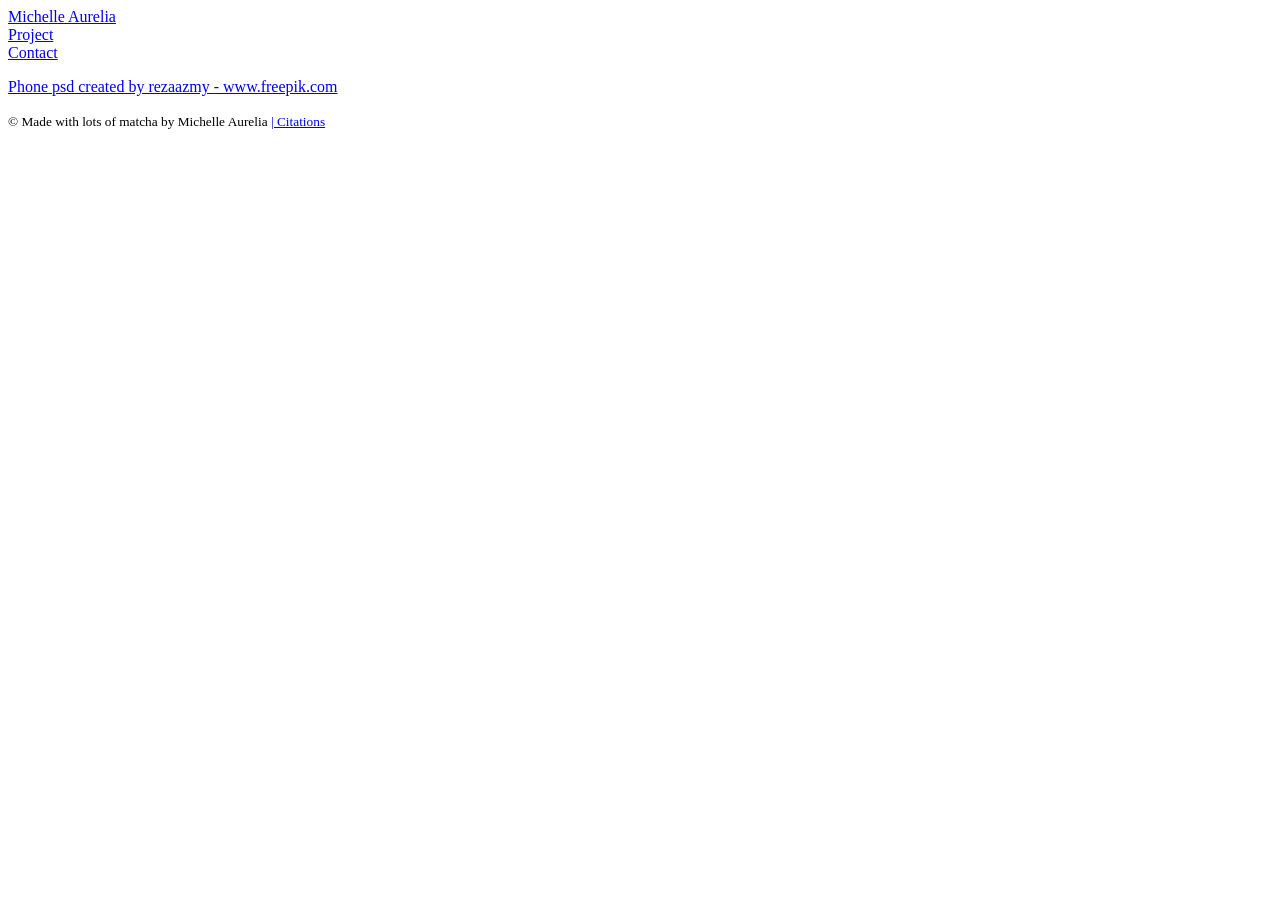
==== citations.html @ 9aeeb9d4 "First Commit" ====
<!DOCTYPE html>
<html lang="en">

<head>

    <meta charset="utf-8" />
    <meta name="viewport" content="width=device-width, initial-scale=1">

    <title>Michelle Aurelia's Portfolio</title>

    <link href="css/main.css" rel="stylesheet">
    <link href="css/fonts.css" rel="stylesheet">
    <link href="css/grids.css" rel="stylesheet">


</head>

<body>

    <header>
        <div class="container">
            <div class="nav-wrapper">
                <div class="left-side">
                    <div class="brand">
                        <a href="secondpage.html">Michelle Aurelia</a>
                    </div>
                </div>
                
                <div class="right-side">
                    <div class="nav-link-wrapper">
                        <a href="secondpage.html">Project</a>
                    </div>
                    <div class="nav-link-wrapper">
                        <a href="contact.html">Contact</a>
                    </div>
                </div>

            </div>
        </div>
    </header>

    <div class="citations">
        <p><a href='https://www.freepik.com/psd/phone'>Phone psd created by rezaazmy - www.freepik.com</a></p>
    </div>
    
    <footer class="below">
        <div class="below-text">
            <small>
                © Made with lots of matcha by Michelle Aurelia
            </small>
            <a href="citations.html">
                <small>
                    | Citations
                </small>
            </a>
        </div>
    </footer>

        
    </body>
</html>
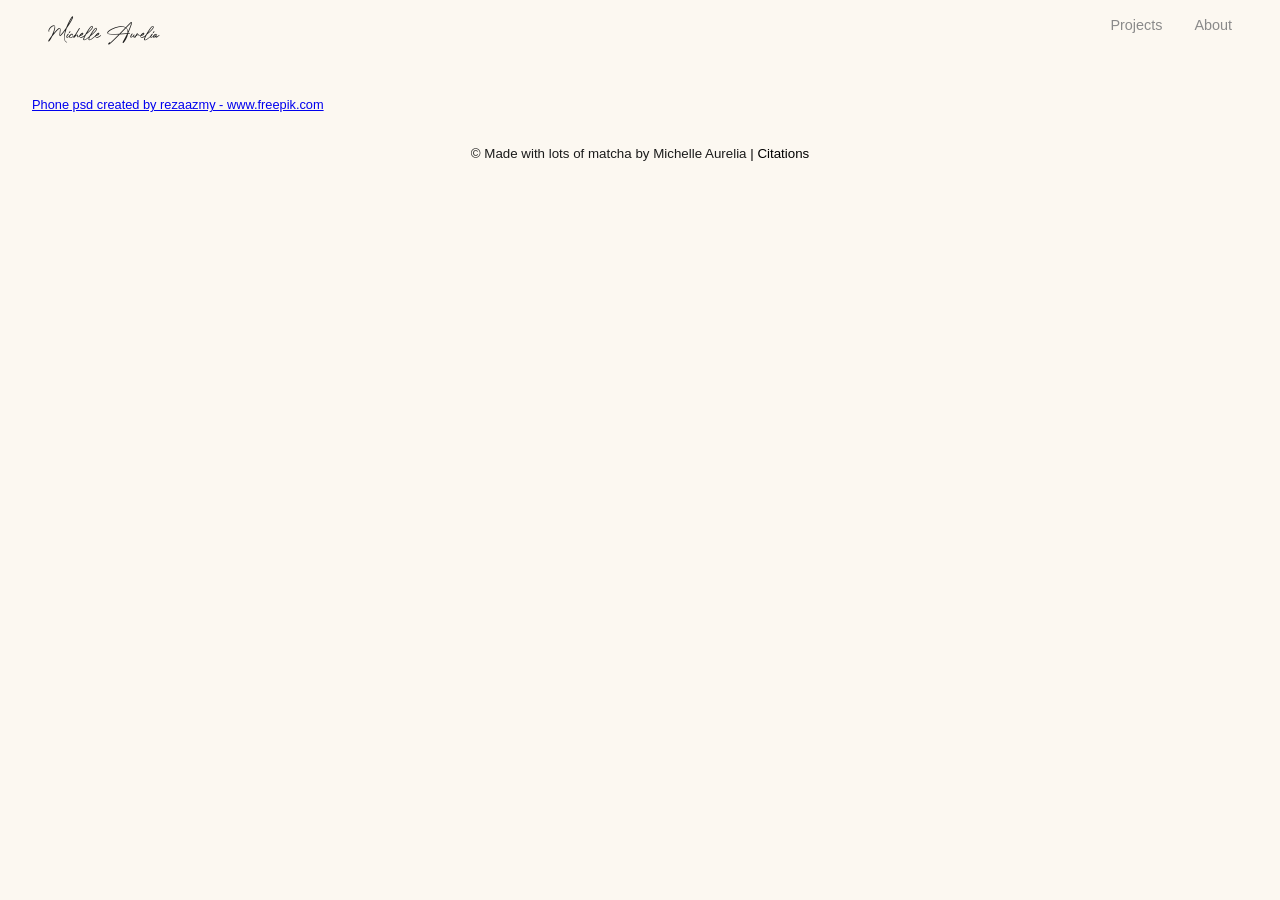
==== commit 7cde198c: "merging" ====
--- a/citations.html
+++ b/citations.html
@@ -28,10 +28,10 @@
                 
                 <div class="right-side">
                     <div class="nav-link-wrapper">
-                        <a href="secondpage.html">Project</a>
+                        <a href="secondpage.html">Projects</a>
                     </div>
                     <div class="nav-link-wrapper">
-                        <a href="contact.html">Contact</a>
+                        <a href="contact.html">About</a>
                     </div>
                 </div>
 
--- a/css/main.css
+++ b/css/main.css
@@ -0,0 +1,805 @@
+/* Main Styles */
+
+body {
+    font-family: "Poppins", Helvetica, sans-serif;
+    background-color: #fcf8f1;
+    color: #1b1b1b;
+    margin: 0;
+    font-weight: light;
+}
+
+.container {
+    display: grid;
+    grid-template-columns: 1fr;
+}
+
+h1{
+    font-family: "Photograph Signature", Helvetica, sans-serif;
+    font-size: 8vw;
+}
+
+h2{
+    letter-spacing: 0.15em;
+    font-size: 1rem;
+}
+
+ul{
+    list-style: none;
+    padding-inline-start: 0px;
+}
+
+/* Nav Styles Learned from Udemy https://www.youtube.com/watch?v=5bMdjkfvONE */
+
+.nav-wrapper {
+    display: flex;
+    justify-content: space-between;
+    padding: 1rem;
+}
+
+.left-side {
+    margin-left: 2rem;
+}
+
+.brand a {
+    font-family: "Photograph Signature", Helvetica, sans-serif;
+    font-size: 1.2rem;
+    color: #1b1b1b;
+    transition: 0.5s ease-in-out;
+    text-decoration: none;
+}
+
+.brand a:hover, .brand a:focus {
+    color: #c57171;
+}
+
+.right-side {
+    display: flex;
+}
+
+.nav-wrapper > .right-side > div {
+    margin-right: 2rem;
+}
+
+.nav-link-wrapper {
+    height: 1.5rem;
+    border-bottom: 1px solid transparent;
+    transition: border-bottom 0.3s ease-in;
+}
+
+.nav-link-wrapper a {
+    color: #8a8a8a;
+    text-decoration: none;
+    transition: color 0.5s ease-in;
+    font-size: 0.9rem;
+}
+
+.nav-link-wrapper:hover, .nav-link-wrapper:focus{
+    border-bottom: 1px solid #1b1b1b;
+}
+
+.nav-link-wrapper a:hover, .nav-link-wrapper a:focus{
+    color: black;
+}
+
+@media (max-width: 22rem) {
+    
+    .left-side {
+        margin-left: 0.5rem;
+    }
+    
+    .brand a {
+        font-size: 1rem;
+    }
+
+    .nav-wrapper > .right-side > div {
+        margin-right: 0.5rem;
+    }
+    
+    .nav-link-wrapper a {
+        font-size: 0.8rem;
+    }
+   
+}
+  
+@media (max-width: 67.5rem) {
+
+    #logo{
+        height: 5rem;
+        width: auto;
+    }
+   
+}
+
+@media (max-width: 48.75rem) {
+
+    #logo{
+        height: 3rem;
+        width: auto;
+    }
+   
+}
+
+@media (max-width: 30rem) {
+
+    #logo{
+        height: 2rem;
+        width: auto;
+    }
+   
+}
+
+.continue-button{
+    margin: 2rem;
+    text-align: center;
+}
+
+
+/* Second Page Attributes */
+
+.intro {
+    display: grid;
+    grid-template-columns: 2fr 1fr;
+    margin: 2rem;
+}
+
+
+.flower img{
+    width: 17vw;
+    position: absolute;
+}
+
+.flower-top{
+  margin-left: 40%;
+}
+.flower-bottom{
+    margin-top: 50%;
+  }
+
+.title-text{
+    margin-left: 7rem;
+    margin-top: 8rem;
+}
+.subtitle-text{
+    margin-top: -5rem;
+    margin-left: 7rem;
+
+}
+
+.subtitle-text h2{
+    font-family: "Poppins Light", Helvetica, sans-serif;
+    max-width: 55rem;
+}
+
+.intro-project{
+    margin: 3rem 2rem 2rem 7rem;
+}
+
+.intro-project h2{
+    font-size: 1rem;
+    font-weight: bolder;
+}
+
+
+@media (max-width: 57.5rem) {
+
+   .title-text h1{
+    font-size: 5rem;
+    }
+    .subtitle-text h2{
+        font-size: 1rem;
+        margin-right: 5rem;
+    }
+    .subtitle-text{
+        margin-top: -3rem;
+      
+    }
+    .intro-project{
+        margin: 3rem 2rem 2rem 7rem;
+    }
+}
+
+@media (max-width: 43.75rem) {
+
+    .title-text{
+        margin-left: 3rem;
+        margin-top: 4rem;
+    }
+
+    .subtitle-text{
+        margin-left: 3rem;
+    }
+
+    .title-text h1{
+        font-size: 4rem;
+    }
+
+    .subtitle-text h2{
+        margin-top: 3rem;
+        font-size: 0.8rem;
+        margin-right: 3rem;
+    }
+
+    .intro-project{
+        margin: 3rem 2rem 2rem 3rem;
+    }
+
+
+ }
+
+ @media (max-width: 21.875rem) {
+
+    .title-text{
+        margin-left: 2rem;
+        margin-top: 3rem;
+    }
+
+    .title-text h1{
+        font-size: 3.5rem;
+    }
+
+    .subtitle-text h2{
+        margin-left: -1rem;
+        margin-top: 3rem;
+       font-size: 0.7rem;
+       margin-right: 1rem;
+    }
+
+
+    .intro-project{
+        margin: 2rem;
+    }
+
+ }
+
+ /* Projects Detail in Main Page */
+
+ .projects{
+     margin-top: 8rem;
+ }
+
+ .project-showcase{
+    display: grid;
+    grid-template-columns: 1fr 1fr;
+    margin: 2rem;
+ }
+
+
+ .project-showcase img{
+    width: 70%;
+    margin-left: 4.5rem;
+    border-radius: 1rem;
+ }
+
+ .main-img{
+     transition: 0.3s ease-in-out;
+ }
+
+
+ .main-img:hover, .main-img:focus{
+    transform: scale(1.03);
+}
+
+ .about-project{
+     color: black;
+     text-decoration: none;
+     margin-right: 5rem;
+ }
+
+ .about-project h2{
+    font-family: "Love Board", sans-serif;
+    font-size: 2rem;
+    font-weight: bolder;
+}
+
+.about-project h3{
+    font-size: 1rem;
+    font-weight: lighter;
+    margin-top: -1.3rem;
+}
+
+.project-button{
+    margin-top: 4rem;
+}
+
+.seemore-link{
+    font-weight: bold;
+    font-family: "Love Board", sans-serif;
+    color: black;
+    border: 0.2rem solid #000000;
+    padding: 0.6rem;
+    border-radius: 2rem;
+    text-decoration: none;
+    font-size: 1.2rem;
+    transition: 0.4s ease-in-out;
+}
+
+.seemore-link:hover, .prototype-link:focus{
+    text-decoration: none;
+    background-color: #c57171;
+    border-color: #c57171;
+    color: white;
+}
+
+@media (max-width: 76.875rem) {
+    .about-project h2{
+        font-size: 1.5rem;
+    }
+
+    .about-project h3{
+        margin-top: -0.5rem;
+    }
+
+    .seemore-link {
+        font-size: 1rem;
+    }
+}
+
+@media (max-width: 61.25rem) {
+    .about-project h2{
+        margin-top: -0.1rem;
+        font-size: 1.3rem;
+    }
+    .seemore-link {
+        font-size: 1rem;
+    }
+
+    .project-button{
+        margin-top: 2rem;
+    }
+    
+}
+
+
+@media (max-width: 52.5rem) {
+
+    .about-project{
+        margin-right: 3rem;
+    }
+}
+
+@media (max-width: 50.625rem) {
+
+    .project-button{
+        margin-top: 3rem;
+        margin-left: -4rem;
+    }
+    .seemore-link {
+        color: black;
+        border: 0.15rem solid #000000;
+    }
+}
+
+@media (max-width: 45rem) {
+
+    .about-project {
+        margin-right: 1rem;
+        margin-left: -0.7rem;
+        margin-top: 0rem;
+    }
+
+    .about-project h2{
+        font-size: 0.9rem;
+    }
+    
+    .about-project h3{
+        font-size: 0.8rem;
+        margin-top: -0.4rem;
+    }
+
+    .about-project p{
+        font-size: 0.75rem;
+    }
+
+    .seemore-link {
+        font-size: 0.7rem;
+    }
+
+    .project-button{
+        margin-top: 2rem;
+        margin-left: 0rem;
+    }
+
+}
+
+@media (max-width: 43.75rem) {
+
+    .project-showcase img{
+        margin-left: 1.5rem;
+    }
+
+}
+
+@media (max-width: 33.75rem) {
+    .project-showcase{
+        display: grid;
+        grid-template-columns: 1fr;
+        margin: 1rem;
+     }
+
+    .about-project{
+        margin: 1rem 1rem 1rem 2rem;
+
+    }
+
+    .project-showcase img{
+        border-radius: 0.5rem;
+     }
+
+    .about-project h2{
+         font-size: 0.8rem;
+    }
+
+    .about-project h3{
+        font-size: 0.7rem;
+        margin-top: -0.3rem;
+    }
+
+    .about-project p{
+        font-size: 0.75rem;
+    }
+
+}
+
+@media (max-width: 26.625rem) {
+    .title-text{
+        margin-right: 1rem;
+    }
+    .title-text h1{
+        font-size: 3rem;
+    }
+    
+
+   .about-project{
+       margin-left: 1.7rem;
+   }
+
+}
+
+@media (max-width: 21.875rem) {
+
+    .project-showcase img{
+        margin: 0rem;
+    }
+    .about-project{
+        margin-left: 0rem;
+    }
+
+}
+
+/* Project Focused */
+
+.project-brief{
+    text-align: center;
+    padding: 2rem 0rem 1rem 0rem;
+    width: 90%;
+    max-width: 1200px;
+    margin: auto;
+}
+
+.project-brief p{
+    font-family: "Poppins", Helvetica, sans-serif;
+    font-size: 0.9rem;
+    font-weight: normal;
+}
+
+.text-link{
+    text-decoration: none;
+    transition: 0.2s ease-in;
+    color: #c57171;
+}
+
+.text-link:hover, .text-link:focus{
+    color:black;
+    text-decoration: underline;
+}
+
+.project-brief img{
+   width: 90%;
+   border-radius: 2rem;
+   height: auto;
+}
+
+.project-brief h1{
+    font-size: 4rem;
+    margin: 2rem;
+}
+
+.project-brief h2{
+    font-family: "Love Board", sans-serif;
+    font-size: 1.2rem;
+}
+
+.project-details{
+    padding: 2rem 0rem 1rem 0rem;
+    width: 90%;
+    max-width: 1200px;
+    margin: auto;
+}
+
+.project-details h2{
+   text-align: left;
+}
+
+
+.line-break{
+
+    margin: 1em 0;
+    opacity: 70%;
+
+}
+
+.breakdown h2{
+    margin-top: 5rem;
+}
+
+
+.research img{
+    max-width: 40%;
+    height: auto;
+    margin: 1rem;
+}
+
+.ideation img{
+    max-width: 60%;
+    height: auto;
+}
+
+.wireframe img{
+    border-radius: 1rem;
+    margin-top: 1rem;
+    max-width: 40%;
+    height: auto;
+}
+
+.testing img{
+    max-width: 70%;
+    height: auto;
+    border-radius: 1rem;
+    margin: 2rem;
+}
+
+.visual img{
+    max-width: 50%;
+    height: auto;
+    margin-top: 1rem;
+    border-radius: 1rem;
+}
+
+.finalprot img{
+    border-radius: 1rem;
+    margin-top: 1rem;
+}
+
+
+.project-details p{
+    line-height: 2rem;
+    text-align: left;
+}
+
+
+
+.prototype-button{
+    margin-top: 4rem;
+   
+}
+
+.prototype-link{
+    font-weight: bold;
+    font-family: "Love Board", sans-serif;
+    color: black;
+    border: 0.2rem solid #000000;
+    padding: 0.6rem;
+    border-radius: 2rem;
+    text-decoration: none;
+    font-size: 1.2rem;
+    transition: 0.4s ease-in-out;
+}
+
+.prototype-link:hover, .prototype-link:focus{
+    text-decoration: none;
+    background-color: #c57171;
+    border-color: #c57171;
+    color: white;
+}
+
+/* media for detailed page */
+
+@media (max-width: 67rem){
+    .prototype-link{
+        font-size: 1rem;
+    }
+    .breakdown h2 {
+        margin-top: 4rem;
+    }
+}
+
+@media (max-width: 46.25rem){
+    .project-brief img{
+        border-radius: 1rem;
+    }
+    .project-brief h1 {
+        font-size: 3rem;
+        margin: 1.5rem;
+    }
+    .four-column-grid h2{
+        font-size: 1rem;
+    }
+    .four-column-grid li{
+        font-size: 0.9rem;
+    }
+
+    .project-details img{
+        border-radius: 0.5rem;
+        max-width: 80%;
+    }
+    .breakdown h2 {
+        margin-top: 3rem;
+    }
+    .prototype-button {
+        margin-top: 2rem;
+    }
+    .prototype-link{
+        border: 0.15rem solid #000000;
+        font-size: 0.8rem;
+    }
+}
+
+@media (max-width: 43.75rem){
+    
+    .project-details h2{
+        font-size: 1rem;
+    }
+    .project-details p{
+        font-size: 0.8rem;
+    }
+    
+}
+
+@media (max-width: 32rem){
+    
+   .project-brief h1{
+       font-size: 2rem;
+   }
+   .four-column-grid{
+    width: 90%;
+    }
+   .four-column-grid h2{
+    font-size: 0.9rem;
+    }
+    .four-column-grid li{
+        font-size: 0.8rem;
+    }
+    .project-details {
+        margin-top: -1rem;
+    }
+}
+
+/* About Page */
+
+.about-section{
+    display: grid;
+    grid-template-columns: 1fr 1fr;
+    margin: 2rem;
+ }
+
+ .about-section img{
+    width: 70%;
+    margin-left: 3.5rem;
+    border-radius: 1rem;
+ }
+
+.about-details{
+    padding: 2rem 0rem 1rem 0rem;
+    width: 90%;
+    max-width: 1200px;
+    margin: auto;
+}
+
+.intro-divider{
+    display: grid;
+    grid-template-columns: 1fr 1fr;
+}
+
+.about-image{
+    width: 100%;
+    height: auto;
+}
+
+.about-image img{
+    -webkit-border-radius:5%;
+}
+
+.about-myself{
+    margin-top: -3rem;
+}
+
+.about-myself h1{
+    font-size: 6vw;
+}
+
+
+.about-myself p{
+    margin-top: -1rem;
+    padding: 0.5rem;
+    line-height: 2rem;
+    text-align: justify;
+}
+
+/* media for about page */
+
+@media (max-width: 69.7rem){
+    .about-myself p{
+        font-size: 0.9rem;
+        margin-top: -0.5rem;
+        padding: 0.3rem;
+        line-height: 1.8rem;
+    }
+
+    .about-section img{
+        width: 90%;
+        margin-left: 0rem;
+        border-radius: 1rem;
+     }
+}
+
+@media (max-width: 62.5rem){
+    .about-myself p{
+        font-size: 0.8rem;
+        margin-top: -1rem;
+        padding: 0.3rem;
+        line-height: 1.8rem;
+    }
+}
+
+@media (max-width: 62.5rem){
+    .about-myself p{
+        font-size: 0.7rem;
+        padding: 0.3rem;
+        line-height: 1.8rem;
+    }
+}
+
+@media (max-width: 37.5rem){
+    .about-section{
+        display: grid;
+        grid-template-columns: 1fr;
+        margin: 1rem;
+     }
+
+     .about-myself h1 {
+        font-size: 2.5rem;
+        margin-top: 4rem;
+    }
+}
+
+
+
+
+/* footer */
+.below{
+   text-align: center;
+   margin: 1rem;
+}
+
+.below-text a{
+    color: black;
+    text-decoration: none;
+    transition-duration: 0.5s ease-in;
+  
+}
+
+.below-text a:hover, .below-text a:focus{
+    text-decoration: underline;
+}
+
+
+/* Citations */
+.citations{
+    margin: 2rem;
+}
+
+.citations p{
+    font-size: 0.8rem;
+}
+
+/* try using the max-width for the about text */
--- a/css/fonts.css
+++ b/css/fonts.css
@@ -0,0 +1,35 @@
+@font-face {
+    font-family: Poppins;
+    src: url(.../fonts/Poppins-Regular.otf);
+}
+
+@font-face {
+    font-family: Poppins Light;
+    src: url(.../fonts/Poppins-Light.otf);
+}
+
+@font-face {
+    font-family: Poppins Medium;
+    src: url(.../fonts/Poppins-Medium.otf)
+}
+
+@font-face {
+    font-family: Poppins Bold;
+    src: url(.../fonts/Poppins-Bold.otf);
+}
+
+@font-face {
+    font-family: Photograph Signature;
+    src: url(../fonts/Photograph\ Signature.ttf)
+}
+
+@font-face {
+    font-family: LoveBoard;
+    src: url(../fonts/Love\ Board.otf)
+}
+
+@font-face {
+    font-family: Love Board;
+    src: url(../fonts/Love-Board.woff)
+}
+
--- a/css/grids.css
+++ b/css/grids.css
@@ -0,0 +1,35 @@
+.four-column-grid{
+    display: grid;
+    grid-template-columns: 1fr 1fr;
+    padding: 1rem 0rem 1rem 0rem;
+    row-gap: 1.3rem;
+    width: 100%;
+    max-width: 1000px;
+    margin: auto;
+    text-align: center;
+}
+
+@media  (min-width: 60rem) {
+
+    .four-column-grid{
+    grid-template-columns: 1fr 1fr 1fr 1fr;
+    padding: 2rem 0rem 2rem 0rem;
+    }
+    
+}
+
+@media (max-width: 46.25rem){
+
+    .four-column-grid {
+        row-gap: 1rem;
+      
+    }
+}
+
+.two-column-add-gutters{
+    grid-column-gap: 10%;
+	grid-row-gap: 3rem;
+    grid-template-columns: 50% 50%;
+	grid-template-rows: auto;
+	grid-auto-flow: row;
+}
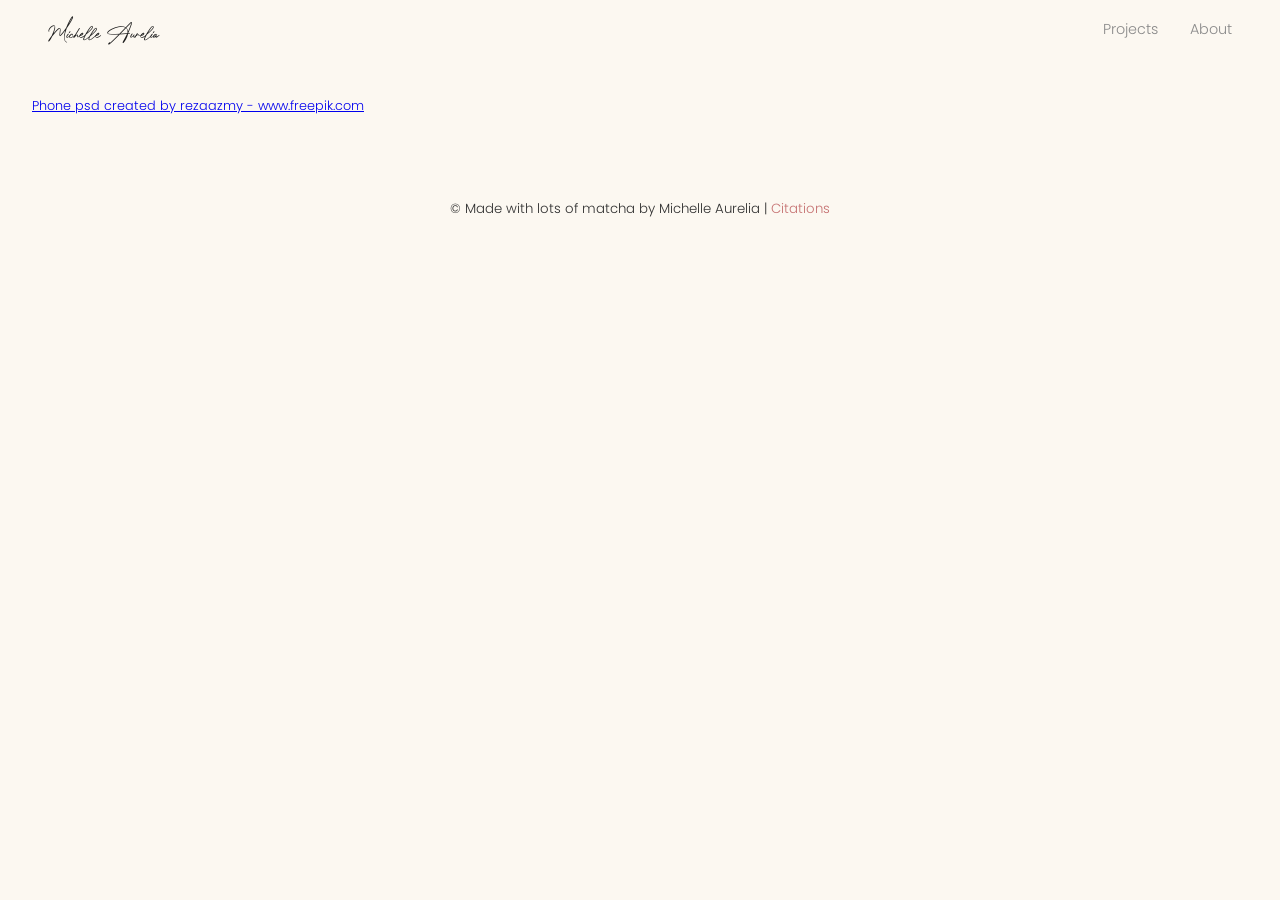
==== commit 200509ca: "update citation" ====
--- a/citations.html
+++ b/citations.html
@@ -46,11 +46,11 @@
     <footer class="below">
         <div class="below-text">
             <small>
-                © Made with lots of matcha by Michelle Aurelia
+                © Made with lots of matcha by Michelle Aurelia 
+                | 
             </small>
-            <a href="citations.html">
-                <small>
-                    | Citations
+            <a class="text-link" href="citations.html">
+                <small>Citations
                 </small>
             </a>
         </div>
--- a/css/main.css
+++ b/css/main.css
@@ -1,11 +1,10 @@
 /* Main Styles */
 
 body {
-    font-family: "Poppins", Helvetica, sans-serif;
+    font-family: "Poppins Light", Helvetica, sans-serif;
     background-color: #fcf8f1;
-    color: #1b1b1b;
+    color: rgb(48, 48, 48);
     margin: 0;
-    font-weight: light;
 }
 
 .container {
@@ -100,60 +99,54 @@
     }
    
 }
-  
-@media (max-width: 67.5rem) {
-
-    #logo{
-        height: 5rem;
-        width: auto;
-    }
-   
-}
-
-@media (max-width: 48.75rem) {
-
-    #logo{
-        height: 3rem;
-        width: auto;
-    }
-   
-}
-
-@media (max-width: 30rem) {
-
-    #logo{
-        height: 2rem;
-        width: auto;
-    }
-   
-}
-
-.continue-button{
-    margin: 2rem;
-    text-align: center;
-}
+ 
 
 
 /* Second Page Attributes */
+
+
 
 .intro {
     display: grid;
-    grid-template-columns: 2fr 1fr;
+    grid-template-columns: 1.5fr 1fr;
     margin: 2rem;
 }
 
-
 .flower img{
-    width: 17vw;
+    max-width: 17vw;
     position: absolute;
 }
 
 .flower-top{
-  margin-left: 40%;
+  margin-left: 29%;
+  margin-top: 10%;
 }
 .flower-bottom{
-    margin-top: 50%;
-  }
+    margin-top: 36.5%;
+    margin-left: 9%;
+}
+
+
+@media (max-width: 58.125rem){
+    .intro {
+        display: grid;
+        grid-template-columns: 1fr;
+        margin: 2rem;
+    }
+    .flower{
+        margin-left: 40%;
+        margin-bottom: 5rem;
+        position: inherit;
+    }
+    .flower-top{
+        margin-left: 0;
+        margin-top: 0;
+    }
+      .flower-bottom{
+        margin-top: 18%;
+        margin-left: -13.7%;
+    }
+}
 
 .title-text{
     margin-left: 7rem;
@@ -164,9 +157,22 @@
     margin-left: 7rem;
 
 }
+@media (max-width: 68.188rem){
+    .title-text h1{
+        font-size: 7vw;
+    }
+}
+
+@media (max-width: 75.125rem){
+    .subtitle-text{
+        margin-top: -3rem;
+
+    }
+}
 
 .subtitle-text h2{
-    font-family: "Poppins Light", Helvetica, sans-serif;
+    font: "Poppins Light", Helvetica, sans-serif;
+    font-size: 1rem;
     max-width: 55rem;
 }
 
@@ -175,26 +181,29 @@
 }
 
 .intro-project h2{
+    font-family: "Poppins Bold", Helvetica, sans-serif;
     font-size: 1rem;
-    font-weight: bolder;
-}
+}
+
 
 
 @media (max-width: 57.5rem) {
 
-   .title-text h1{
-    font-size: 5rem;
-    }
     .subtitle-text h2{
         font-size: 1rem;
         margin-right: 5rem;
     }
     .subtitle-text{
-        margin-top: -3rem;
+        margin-top: -1.5rem;
       
     }
     .intro-project{
         margin: 3rem 2rem 2rem 7rem;
+    }
+
+    .flower img{
+        max-width: 35vw;
+        
     }
 }
 
@@ -210,7 +219,8 @@
     }
 
     .title-text h1{
-        font-size: 4rem;
+        font-size: 8vw;
+      
     }
 
     .subtitle-text h2{
@@ -224,6 +234,7 @@
     }
 
 
+
  }
 
  @media (max-width: 21.875rem) {
@@ -234,12 +245,12 @@
     }
 
     .title-text h1{
-        font-size: 3.5rem;
+      
     }
 
     .subtitle-text h2{
         margin-left: -1rem;
-        margin-top: 3rem;
+        margin-top: 2rem;
        font-size: 0.7rem;
        margin-right: 1rem;
     }
@@ -445,7 +456,7 @@
         margin-right: 1rem;
     }
     .title-text h1{
-        font-size: 3rem;
+        
     }
     
 
@@ -477,7 +488,7 @@
 }
 
 .project-brief p{
-    font-family: "Poppins", Helvetica, sans-serif;
+    font-family: "Poppins Light", Helvetica, sans-serif;
     font-size: 0.9rem;
     font-weight: normal;
 }
@@ -572,7 +583,10 @@
 
 
 .project-details p{
-    line-height: 2rem;
+    text-align: justify;
+    max-width: 55rem;
+    margin: 0 auto;
+    line-height: 1.7;
     text-align: left;
 }
 
@@ -714,7 +728,7 @@
 }
 
 .about-myself h1{
-    font-size: 6vw;
+    font-size: 5vw;
 }
 
 
@@ -770,6 +784,9 @@
         font-size: 2.5rem;
         margin-top: 4rem;
     }
+    .about-myself p {
+        margin-bottom: 2rem;
+    }
 }
 
 
@@ -778,18 +795,7 @@
 /* footer */
 .below{
    text-align: center;
-   margin: 1rem;
-}
-
-.below-text a{
-    color: black;
-    text-decoration: none;
-    transition-duration: 0.5s ease-in;
-  
-}
-
-.below-text a:hover, .below-text a:focus{
-    text-decoration: underline;
+   margin: 5rem 1rem 1rem 1rem ;
 }
 
 
--- a/css/fonts.css
+++ b/css/fonts.css
@@ -1,21 +1,21 @@
 @font-face {
     font-family: Poppins;
-    src: url(.../fonts/Poppins-Regular.otf);
+    src: url(../fonts/Poppins-Regular.otf);
 }
 
 @font-face {
     font-family: Poppins Light;
-    src: url(.../fonts/Poppins-Light.otf);
+    src: url(../fonts/Poppins-Light.otf);
 }
 
 @font-face {
     font-family: Poppins Medium;
-    src: url(.../fonts/Poppins-Medium.otf)
+    src: url(../fonts/Poppins-Medium.otf)
 }
 
 @font-face {
     font-family: Poppins Bold;
-    src: url(.../fonts/Poppins-Bold.otf);
+    src: url(../fonts/Poppins-Bold.otf);
 }
 
 @font-face {
@@ -24,11 +24,6 @@
 }
 
 @font-face {
-    font-family: LoveBoard;
-    src: url(../fonts/Love\ Board.otf)
-}
-
-@font-face {
     font-family: Love Board;
     src: url(../fonts/Love-Board.woff)
 }
